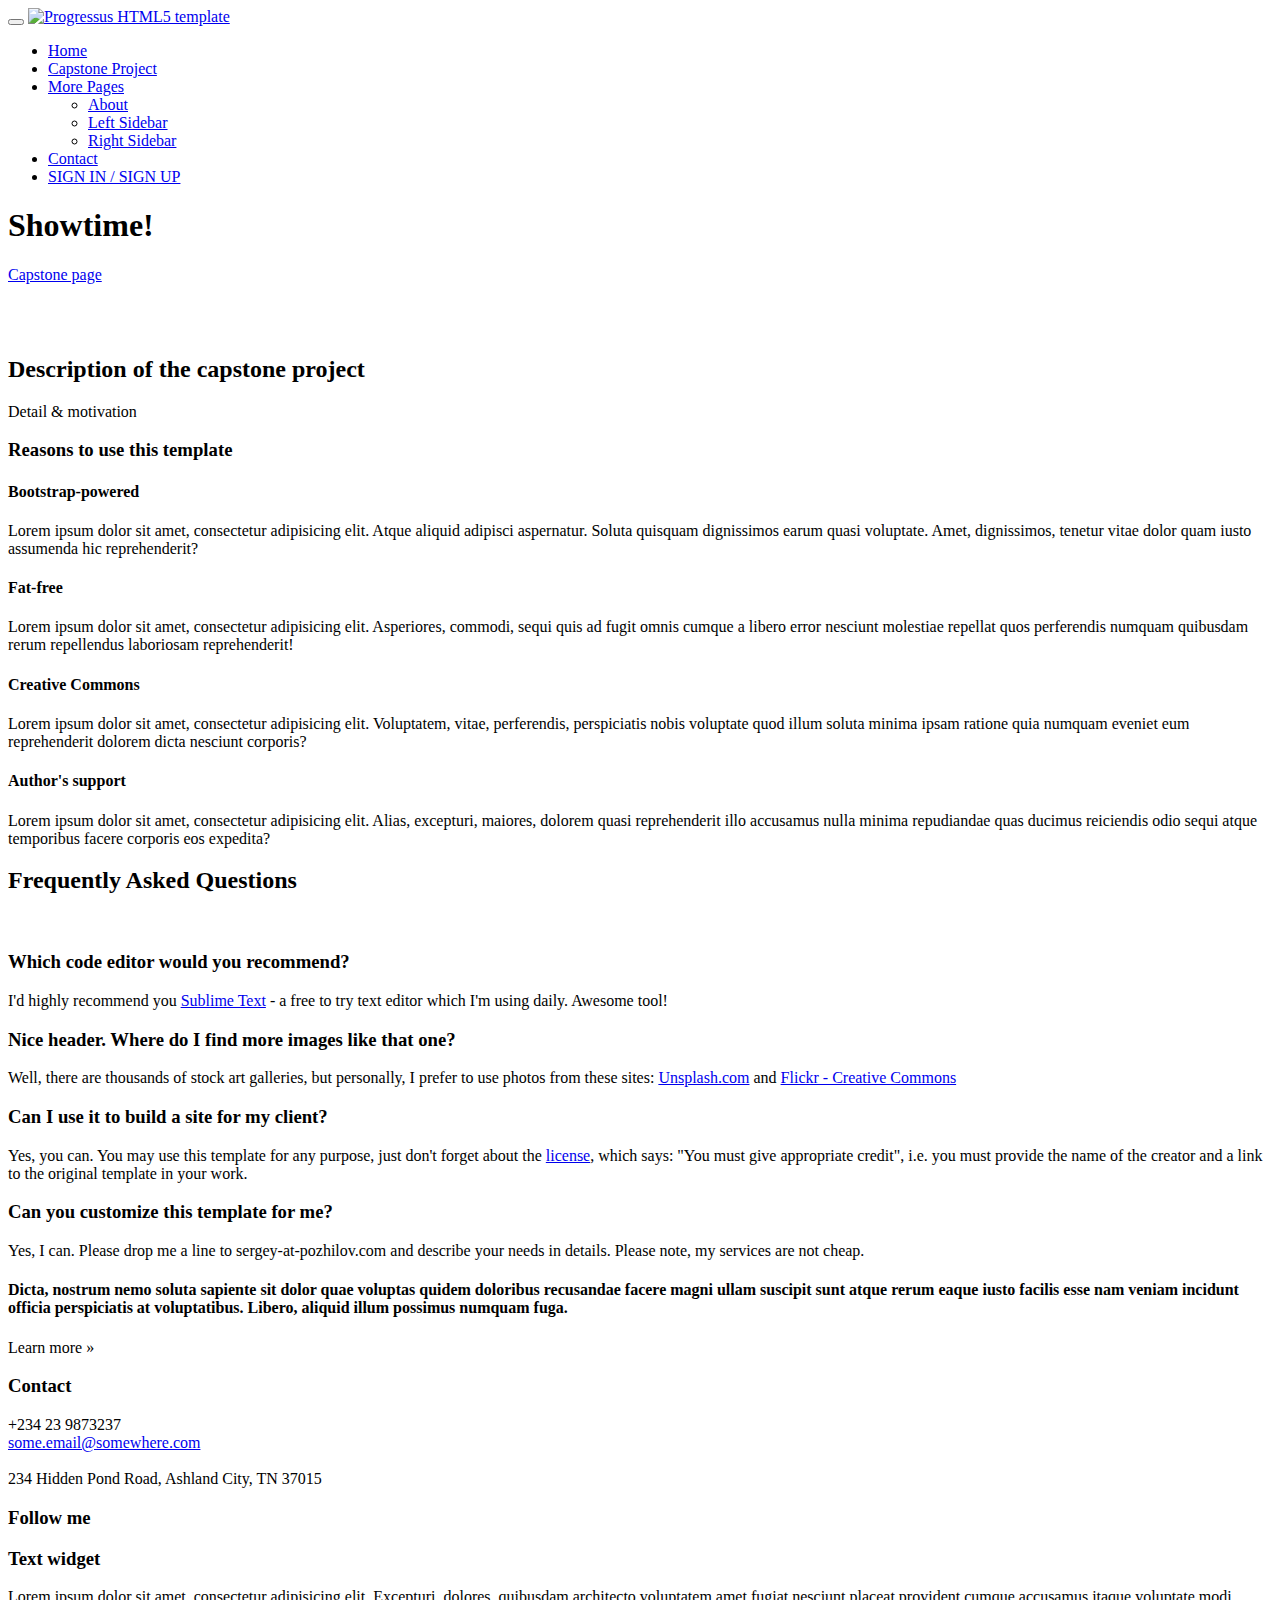
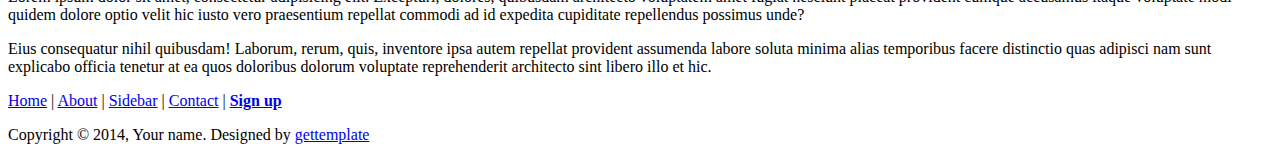
==== templates/index.html @ 7382ffc2 "First commit" ====
<!DOCTYPE html>
<html lang="en">
<head>
	<meta charset="utf-8">
	<meta name="viewport"    content="width=device-width, initial-scale=1.0">
	<meta name="description" content="">
	<meta name="author"      content="Sergey Pozhilov (GetTemplate.com)">
	
	<title>The website for capstone project</title>

	<link rel="shortcut icon" href="static/images/gt_favicon.png">
	
	<link rel="stylesheet" media="screen" href="http://fonts.googleapis.com/css?family=Open+Sans:300,400,700">
	<link rel="stylesheet" href="static/css/bootstrap.min.css">
	<link rel="stylesheet" href="static/css/font-awesome.min.css">

	<!-- Custom styles for our template -->
	<link rel="stylesheet" href="static/css/bootstrap-theme.css" media="screen" >
	<link rel="stylesheet" href="static/css/main2.css">

	<!-- HTML5 shim and Respond.js IE8 support of HTML5 elements and media queries -->
	<!--[if lt IE 9]>
	<script src="static/js/html5shiv.js"></script>
	<script src="static/js/respond.min.js"></script>
	<![endif]-->
</head>

<body class="home">
	<!-- Fixed navbar -->
	<div class="navbar navbar-inverse navbar-fixed-top headroom" >
		<div class="container">
			<div class="navbar-header">
				<!-- Button for smallest screens -->
				<button type="button" class="navbar-toggle" data-toggle="collapse" data-target=".navbar-collapse"><span class="icon-bar"></span> <span class="icon-bar"></span> <span class="icon-bar"></span> </button>
				<a class="navbar-brand" href="/index"><img src="static/images/logo.png" alt="Progressus HTML5 template"></a>
			</div>
			<div class="navbar-collapse collapse">
				<ul class="nav navbar-nav pull-right">
					<li class="active"><a href="/">Home</a></li>
					<li><a href="/mainproject">Capstone Project</a></li>
					<li class="dropdown">
						<a href="#" class="dropdown-toggle" data-toggle="dropdown">More Pages <b class="caret"></b></a>
						<ul class="dropdown-menu">
							<li><a href="about.html">About</a></li>
							<li><a href="sidebar-left.html">Left Sidebar</a></li>
							<li class="active"><a href="sidebar-right.html">Right Sidebar</a></li>
						</ul>
					</li>
					<li><a href="contact.html">Contact</a></li>
					<li><a class="btn" href="signin.html">SIGN IN / SIGN UP</a></li>
				</ul>
			</div><!--/.nav-collapse -->
		</div>
	</div> 
	<!-- /.navbar -->

	<!-- Header -->
	<header id="head">
		<div class="container">
			<div class="row">
				<h1 class="lead">Showtime!</h1>
				<p class="tagline"></p>
				<p><a class="btn btn-action btn-lg" role="button" href='/mainproject'>Capstone page</a></p>
			</div>
		</div>
	</header>
	<!-- /Header -->

	<!-- Intro -->
	<div class="container text-center">
		<br> <br>
		<h2 class="thin">Description of the capstone project</h2>
		<p class="text-muted">
			Detail & motivation
		</p>
	</div>
	<!-- /Intro-->
		
	<!-- Highlights - jumbotron -->
	<div class="jumbotron top-space">
		<div class="container">
			
			<h3 class="text-center thin">Reasons to use this template</h3>
			
			<div class="row">
				<div class="col-md-3 col-sm-6 highlight">
					<div class="h-caption"><h4><i class="fa fa-cogs fa-5"></i>Bootstrap-powered</h4></div>
					<div class="h-body text-center">
						<p>Lorem ipsum dolor sit amet, consectetur adipisicing elit. Atque aliquid adipisci aspernatur. Soluta quisquam dignissimos earum quasi voluptate. Amet, dignissimos, tenetur vitae dolor quam iusto assumenda hic reprehenderit?</p>
					</div>
				</div>
				<div class="col-md-3 col-sm-6 highlight">
					<div class="h-caption"><h4><i class="fa fa-flash fa-5"></i>Fat-free</h4></div>
					<div class="h-body text-center">
						<p>Lorem ipsum dolor sit amet, consectetur adipisicing elit. Asperiores, commodi, sequi quis ad fugit omnis cumque a libero error nesciunt molestiae repellat quos perferendis numquam quibusdam rerum repellendus laboriosam reprehenderit! </p>
					</div>
				</div>
				<div class="col-md-3 col-sm-6 highlight">
					<div class="h-caption"><h4><i class="fa fa-heart fa-5"></i>Creative Commons</h4></div>
					<div class="h-body text-center">
						<p>Lorem ipsum dolor sit amet, consectetur adipisicing elit. Voluptatem, vitae, perferendis, perspiciatis nobis voluptate quod illum soluta minima ipsam ratione quia numquam eveniet eum reprehenderit dolorem dicta nesciunt corporis?</p>
					</div>
				</div>
				<div class="col-md-3 col-sm-6 highlight">
					<div class="h-caption"><h4><i class="fa fa-smile-o fa-5"></i>Author's support</h4></div>
					<div class="h-body text-center">
						<p>Lorem ipsum dolor sit amet, consectetur adipisicing elit. Alias, excepturi, maiores, dolorem quasi reprehenderit illo accusamus nulla minima repudiandae quas ducimus reiciendis odio sequi atque temporibus facere corporis eos expedita? </p>
					</div>
				</div>
			</div> <!-- /row  -->
		
		</div>
	</div>
	<!-- /Highlights -->

	<!-- container -->
	<div class="container">

		<h2 class="text-center top-space">Frequently Asked Questions</h2>
		<br>

		<div class="row">
			<div class="col-sm-6">
				<h3>Which code editor would you recommend?</h3>
				<p>I'd highly recommend you <a href="http://www.sublimetext.com/">Sublime Text</a> - a free to try text editor which I'm using daily. Awesome tool!</p>
			</div>
			<div class="col-sm-6">
				<h3>Nice header. Where do I find more images like that one?</h3>
				<p>
					Well, there are thousands of stock art galleries, but personally, 
					I prefer to use photos from these sites: <a href="http://unsplash.com">Unsplash.com</a> 
					and <a href="http://www.flickr.com/creativecommons/by-2.0/tags/">Flickr - Creative Commons</a></p>
			</div>
		</div> <!-- /row -->

		<div class="row">
			<div class="col-sm-6">
				<h3>Can I use it to build a site for my client?</h3>
				<p>
					Yes, you can. You may use this template for any purpose, just don't forget about the <a href="http://creativecommons.org/licenses/by/3.0/">license</a>, 
					which says: "You must give appropriate credit", i.e. you must provide the name of the creator and a link to the original template in your work. 
				</p>
			</div>
			<div class="col-sm-6">
				<h3>Can you customize this template for me?</h3>
				<p>Yes, I can. Please drop me a line to sergey-at-pozhilov.com and describe your needs in details. Please note, my services are not cheap.</p>
			</div>
		</div> <!-- /row -->

		<div class="jumbotron top-space">
			<h4>Dicta, nostrum nemo soluta sapiente sit dolor quae voluptas quidem doloribus recusandae facere magni ullam suscipit sunt atque rerum eaque iusto facilis esse nam veniam incidunt officia perspiciatis at voluptatibus. Libero, aliquid illum possimus numquam fuga.</h4>
     		<p class="text-right"><a class="btn btn-primary btn-large">Learn more »</a></p>
  		</div>

</div>	<!-- /container -->
	
	<!-- Social links. @TODO: replace by link/instructions in template -->
	<section id="social">
		<div class="container">
			<div class="wrapper clearfix">
				<!-- AddThis Button BEGIN -->
				<div class="addthis_toolbox addthis_default_style">
				<a class="addthis_button_facebook_like" fb:like:layout="button_count"></a>
				<a class="addthis_button_tweet"></a>
				<a class="addthis_button_linkedin_counter"></a>
				<a class="addthis_button_google_plusone" g:plusone:size="medium"></a>
				</div>
				<!-- AddThis Button END -->
			</div>
		</div>
	</section>
	<!-- /social links -->


	<footer id="footer" class="top-space">

		<div class="footer1">
			<div class="container">
				<div class="row">
					
					<div class="col-md-3 widget">
						<h3 class="widget-title">Contact</h3>
						<div class="widget-body">
							<p>+234 23 9873237<br>
								<a href="mailto:#">some.email@somewhere.com</a><br>
								<br>
								234 Hidden Pond Road, Ashland City, TN 37015
							</p>	
						</div>
					</div>

					<div class="col-md-3 widget">
						<h3 class="widget-title">Follow me</h3>
						<div class="widget-body">
							<p class="follow-me-icons">
								<a href=""><i class="fa fa-twitter fa-2"></i></a>
								<a href=""><i class="fa fa-dribbble fa-2"></i></a>
								<a href=""><i class="fa fa-github fa-2"></i></a>
								<a href=""><i class="fa fa-facebook fa-2"></i></a>
							</p>	
						</div>
					</div>

					<div class="col-md-6 widget">
						<h3 class="widget-title">Text widget</h3>
						<div class="widget-body">
							<p>Lorem ipsum dolor sit amet, consectetur adipisicing elit. Excepturi, dolores, quibusdam architecto voluptatem amet fugiat nesciunt placeat provident cumque accusamus itaque voluptate modi quidem dolore optio velit hic iusto vero praesentium repellat commodi ad id expedita cupiditate repellendus possimus unde?</p>
							<p>Eius consequatur nihil quibusdam! Laborum, rerum, quis, inventore ipsa autem repellat provident assumenda labore soluta minima alias temporibus facere distinctio quas adipisci nam sunt explicabo officia tenetur at ea quos doloribus dolorum voluptate reprehenderit architecto sint libero illo et hic.</p>
						</div>
					</div>

				</div> <!-- /row of widgets -->
			</div>
		</div>

		<div class="footer2">
			<div class="container">
				<div class="row">
					
					<div class="col-md-6 widget">
						<div class="widget-body">
							<p class="simplenav">
								<a href="#">Home</a> | 
								<a href="about.html">About</a> |
								<a href="sidebar-right.html">Sidebar</a> |
								<a href="contact.html">Contact</a> |
								<b><a href="signup.html">Sign up</a></b>
							</p>
						</div>
					</div>

					<div class="col-md-6 widget">
						<div class="widget-body">
							<p class="text-right">
								Copyright &copy; 2014, Your name. Designed by <a href="http://gettemplate.com/" rel="designer">gettemplate</a> 
							</p>
						</div>
					</div>

				</div> <!-- /row of widgets -->
			</div>
		</div>

	</footer>	
		




	<!-- JavaScript libs are placed at the end of the document so the pages load faster -->
	<script src="http://ajax.googleapis.com/ajax/libs/jquery/1.10.2/jquery.min.js"></script>
	<script src="http://netdna.bootstrapcdn.com/bootstrap/3.0.0/js/bootstrap.min.js"></script>
	<script src="static/js/headroom.min.js"></script>
	<script src="static/js/jQuery.headroom.min.js"></script>
	<script src="static/js/template.js"></script>
</body>
</html>
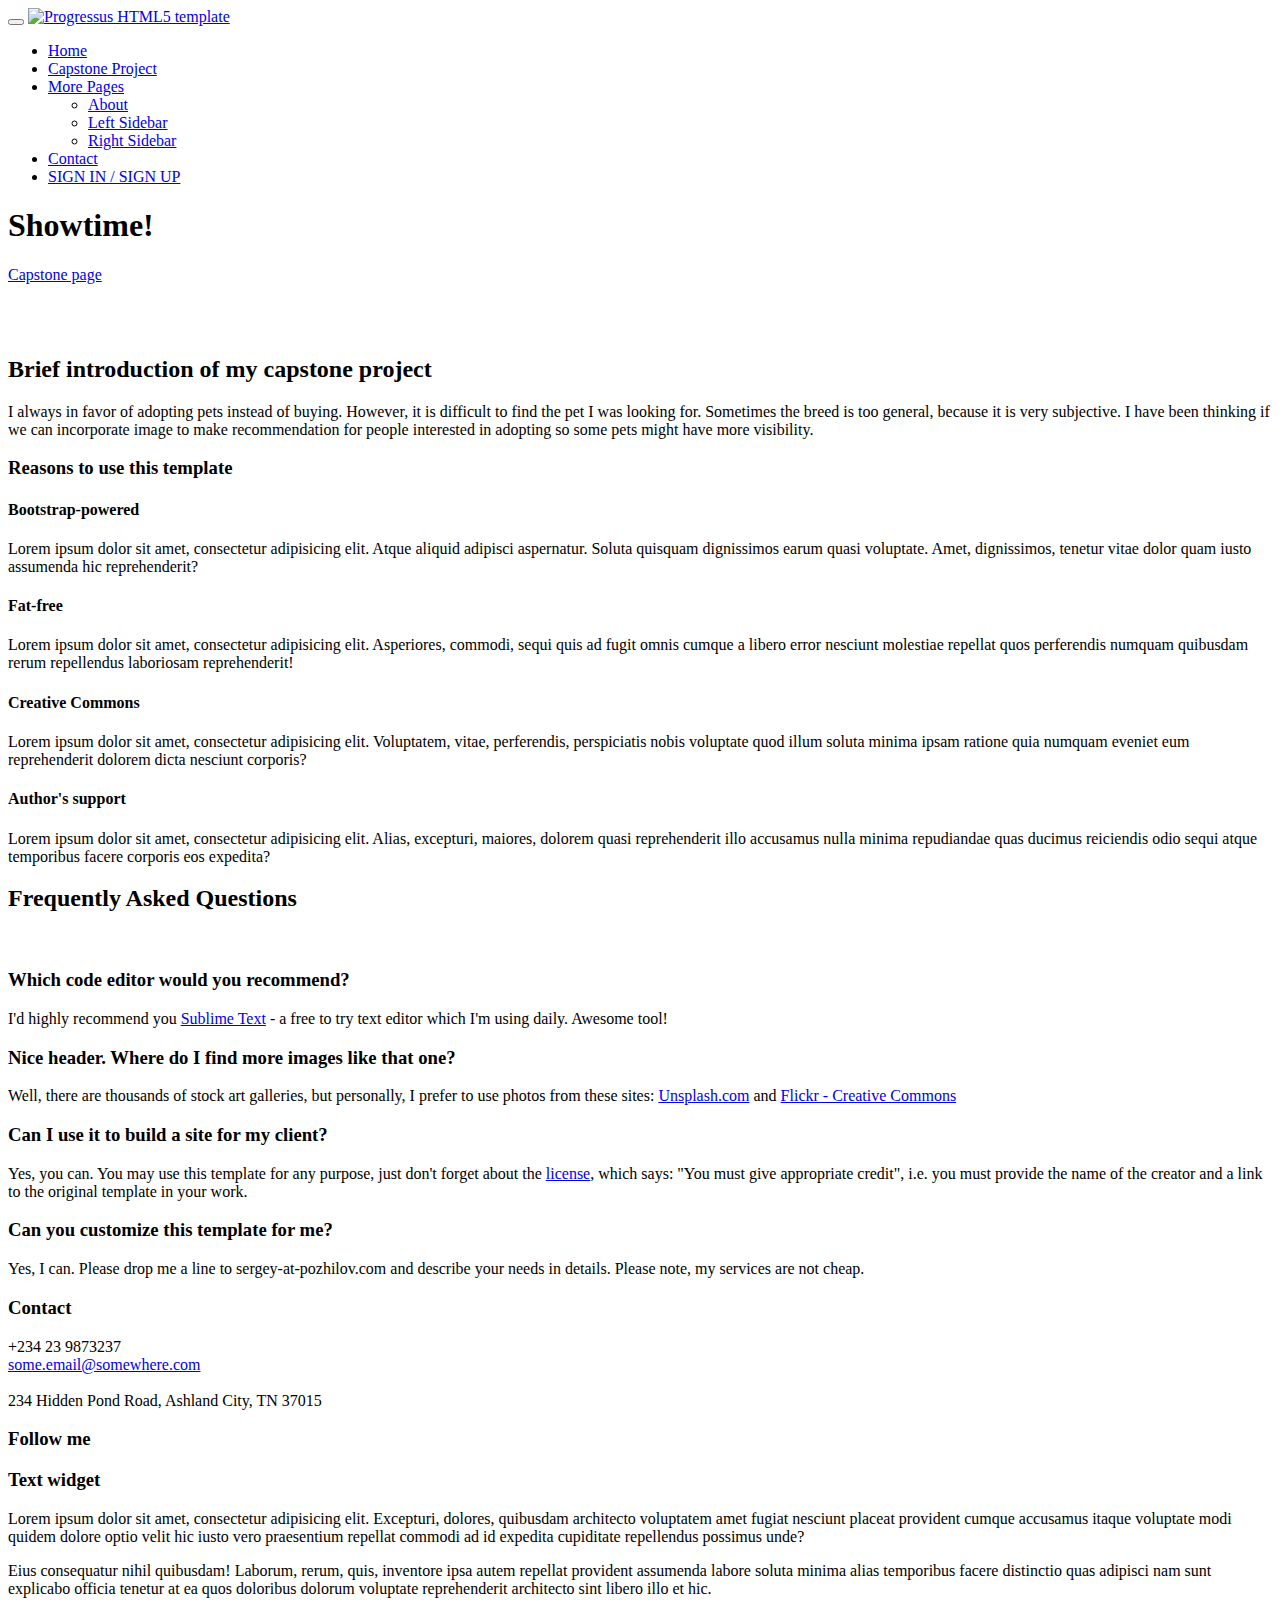
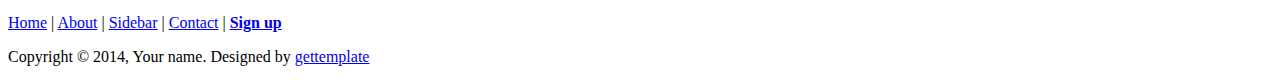
==== commit 7092da0e: "clean up content" ====
--- a/templates/index.html
+++ b/templates/index.html
@@ -69,9 +69,13 @@
 	<!-- Intro -->
 	<div class="container text-center">
 		<br> <br>
-		<h2 class="thin">Description of the capstone project</h2>
+		<h2 class="thin">Brief introduction of my capstone project</h2>
 		<p class="text-muted">
-			Detail & motivation
+			I always in favor of adopting pets instead of buying. 
+			However, it is difficult to find the pet I was looking for. 
+			Sometimes the breed is too general, because it is very subjective. 
+			I have been thinking if we can incorporate image to make recommendation for 
+			people interested in adopting so some pets might have more visibility.
 		</p>
 	</div>
 	<!-- /Intro-->
@@ -146,11 +150,6 @@
 				<p>Yes, I can. Please drop me a line to sergey-at-pozhilov.com and describe your needs in details. Please note, my services are not cheap.</p>
 			</div>
 		</div> <!-- /row -->
-
-		<div class="jumbotron top-space">
-			<h4>Dicta, nostrum nemo soluta sapiente sit dolor quae voluptas quidem doloribus recusandae facere magni ullam suscipit sunt atque rerum eaque iusto facilis esse nam veniam incidunt officia perspiciatis at voluptatibus. Libero, aliquid illum possimus numquam fuga.</h4>
-     		<p class="text-right"><a class="btn btn-primary btn-large">Learn more »</a></p>
-  		</div>
 
 </div>	<!-- /container -->
 	
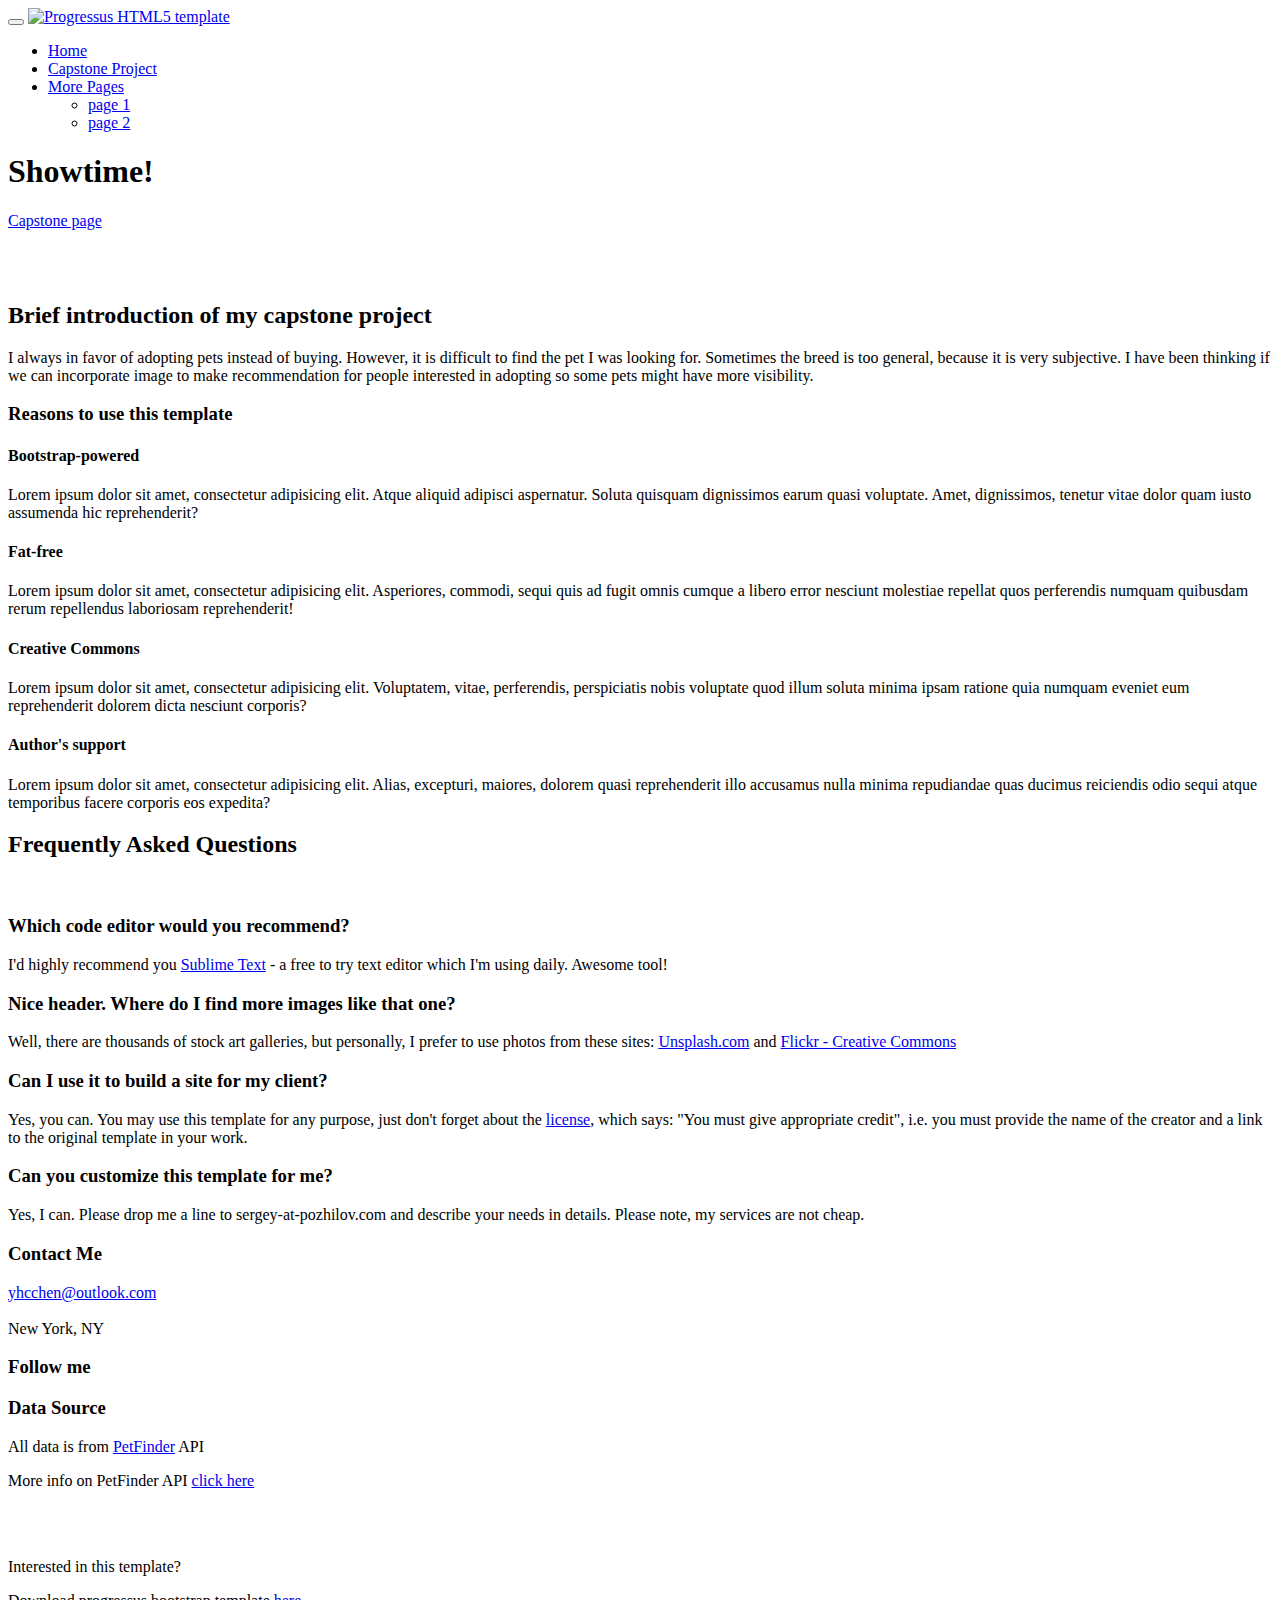
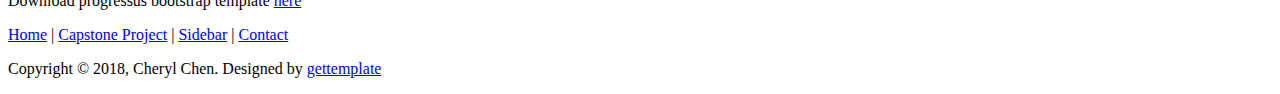
==== commit 52940d57: "modify minor description" ====
--- a/templates/index.html
+++ b/templates/index.html
@@ -41,13 +41,10 @@
 					<li class="dropdown">
 						<a href="#" class="dropdown-toggle" data-toggle="dropdown">More Pages <b class="caret"></b></a>
 						<ul class="dropdown-menu">
-							<li><a href="about.html">About</a></li>
-							<li><a href="sidebar-left.html">Left Sidebar</a></li>
-							<li class="active"><a href="sidebar-right.html">Right Sidebar</a></li>
+							<li><a href="#">page 1</a></li>
+							<li class="active"><a href="#">page 2</a></li>
 						</ul>
 					</li>
-					<li><a href="contact.html">Contact</a></li>
-					<li><a class="btn" href="signin.html">SIGN IN / SIGN UP</a></li>
 				</ul>
 			</div><!--/.nav-collapse -->
 		</div>
@@ -178,12 +175,11 @@
 				<div class="row">
 					
 					<div class="col-md-3 widget">
-						<h3 class="widget-title">Contact</h3>
-						<div class="widget-body">
-							<p>+234 23 9873237<br>
-								<a href="mailto:#">some.email@somewhere.com</a><br>
+						<h3 class="widget-title">Contact Me</h3>
+						<div class="widget-body">
+							<p><a href="mailto:yhcchen@outlook.com">yhcchen@outlook.com</a><br>
 								<br>
-								234 Hidden Pond Road, Ashland City, TN 37015
+								New York, NY
 							</p>	
 						</div>
 					</div>
@@ -192,20 +188,25 @@
 						<h3 class="widget-title">Follow me</h3>
 						<div class="widget-body">
 							<p class="follow-me-icons">
-								<a href=""><i class="fa fa-twitter fa-2"></i></a>
-								<a href=""><i class="fa fa-dribbble fa-2"></i></a>
-								<a href=""><i class="fa fa-github fa-2"></i></a>
-								<a href=""><i class="fa fa-facebook fa-2"></i></a>
+								<a href="https://www.github.com/shuu8271" target=_blank><i class="fa fa-github fa-2"></i></a>
 							</p>	
 						</div>
 					</div>
 
 					<div class="col-md-6 widget">
-						<h3 class="widget-title">Text widget</h3>
-						<div class="widget-body">
-							<p>Lorem ipsum dolor sit amet, consectetur adipisicing elit. Excepturi, dolores, quibusdam architecto voluptatem amet fugiat nesciunt placeat provident cumque accusamus itaque voluptate modi quidem dolore optio velit hic iusto vero praesentium repellat commodi ad id expedita cupiditate repellendus possimus unde?</p>
-							<p>Eius consequatur nihil quibusdam! Laborum, rerum, quis, inventore ipsa autem repellat provident assumenda labore soluta minima alias temporibus facere distinctio quas adipisci nam sunt explicabo officia tenetur at ea quos doloribus dolorum voluptate reprehenderit architecto sint libero illo et hic.</p>
-						</div>
+						<h3 class="widget-title">Data Source</h3>
+						<div class="widget-body">
+							<p>All data is from <a href="https://www.petfinder.com" target=_blank>PetFinder</a> API</p>
+							<p>More info on PetFinder API <a href="https://www.petfinder.com/developers/api-docs" target=_blank>click here</a></p>
+							<br><br>
+						</div>
+
+						<p class="widget-title">Interested in this template?</p>
+						<div class="widget-body">
+							Download progressus bootstrap template 
+								<a href="https://www.gettemplate.com/demo/progressus/index.html" target=_blank>here</a>
+						</div>
+
 					</div>
 
 				</div> <!-- /row of widgets -->
@@ -219,11 +220,10 @@
 					<div class="col-md-6 widget">
 						<div class="widget-body">
 							<p class="simplenav">
-								<a href="#">Home</a> | 
-								<a href="about.html">About</a> |
+								<a href="/">Home</a> | 
+								<a href="/mainproject">Capstone Project</a> |
 								<a href="sidebar-right.html">Sidebar</a> |
-								<a href="contact.html">Contact</a> |
-								<b><a href="signup.html">Sign up</a></b>
+								<a href="contact.html">Contact</a>
 							</p>
 						</div>
 					</div>
@@ -231,7 +231,7 @@
 					<div class="col-md-6 widget">
 						<div class="widget-body">
 							<p class="text-right">
-								Copyright &copy; 2014, Your name. Designed by <a href="http://gettemplate.com/" rel="designer">gettemplate</a> 
+								Copyright &copy; 2018, Cheryl Chen. Designed by <a href="http://gettemplate.com/" rel="designer">gettemplate</a> 
 							</p>
 						</div>
 					</div>
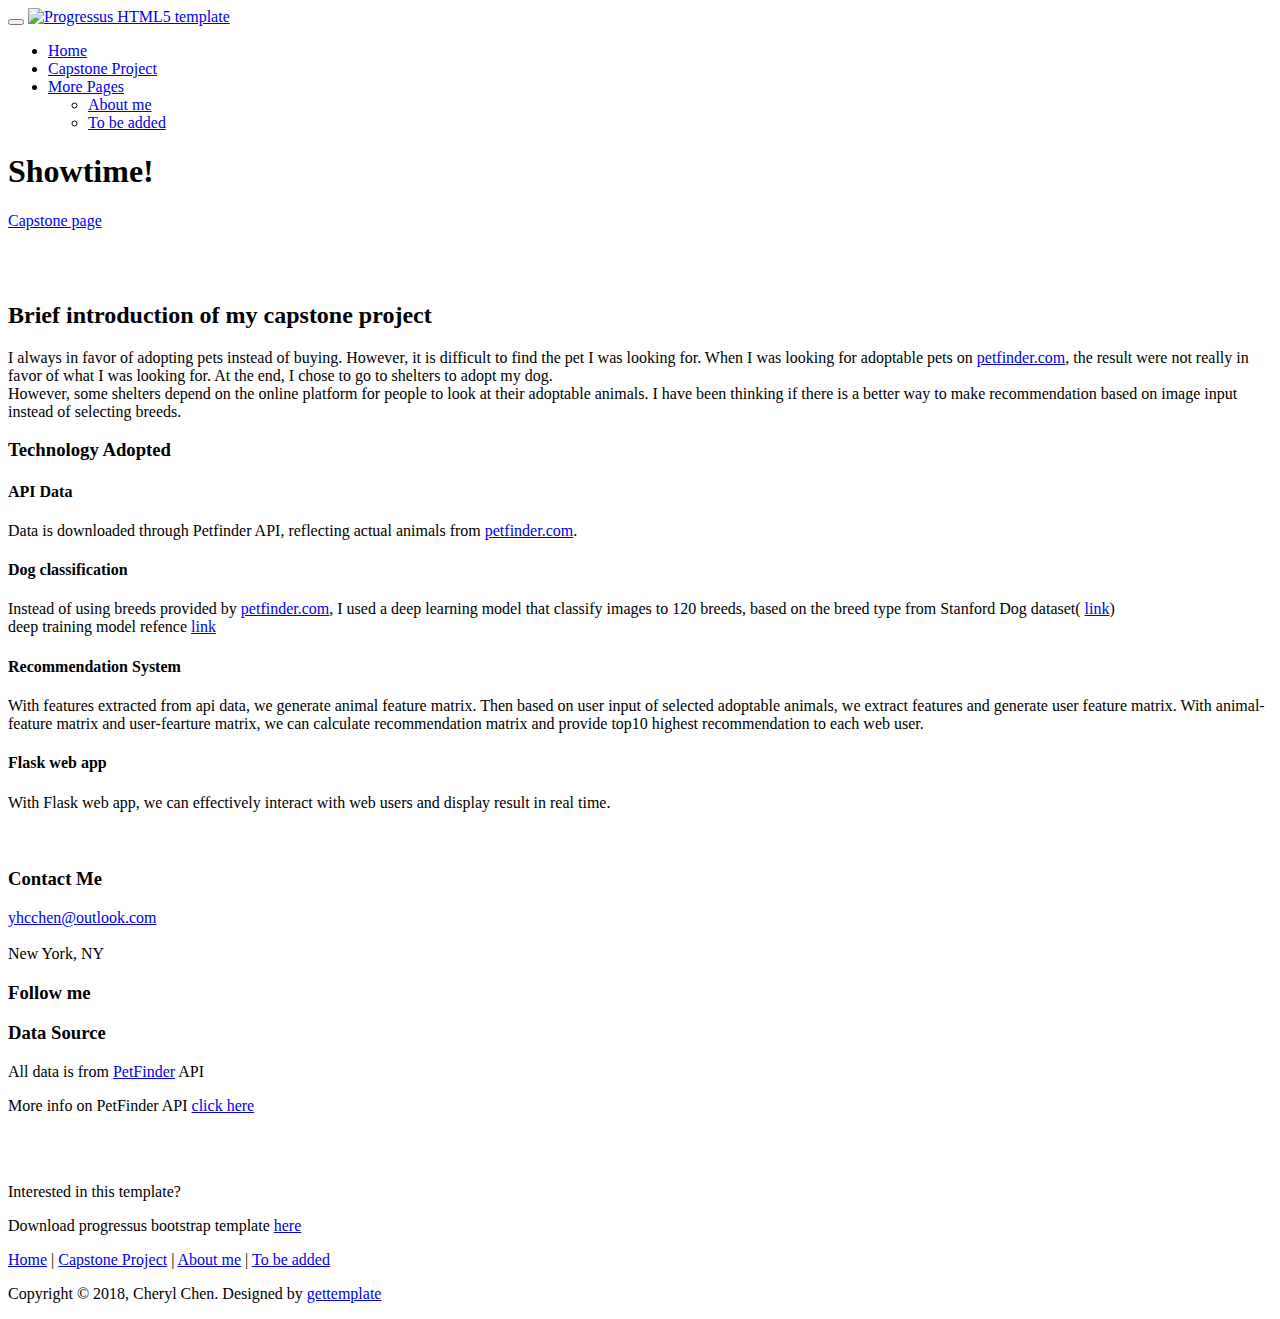
==== commit 00f10c3a: "adding description to the result page" ====
--- a/templates/index.html
+++ b/templates/index.html
@@ -5,11 +5,11 @@
 	<meta name="viewport"    content="width=device-width, initial-scale=1.0">
 	<meta name="description" content="">
 	<meta name="author"      content="Sergey Pozhilov (GetTemplate.com)">
-	
+
 	<title>The website for capstone project</title>
 
 	<link rel="shortcut icon" href="static/images/gt_favicon.png">
-	
+
 	<link rel="stylesheet" media="screen" href="http://fonts.googleapis.com/css?family=Open+Sans:300,400,700">
 	<link rel="stylesheet" href="static/css/bootstrap.min.css">
 	<link rel="stylesheet" href="static/css/font-awesome.min.css">
@@ -41,14 +41,14 @@
 					<li class="dropdown">
 						<a href="#" class="dropdown-toggle" data-toggle="dropdown">More Pages <b class="caret"></b></a>
 						<ul class="dropdown-menu">
-							<li><a href="#">page 1</a></li>
-							<li class="active"><a href="#">page 2</a></li>
+							<li><a href="#">About me</a></li>
+							<li><a href="#">To be added</a></li>
 						</ul>
 					</li>
 				</ul>
 			</div><!--/.nav-collapse -->
 		</div>
-	</div> 
+	</div>
 	<!-- /.navbar -->
 
 	<!-- Header -->
@@ -68,48 +68,66 @@
 		<br> <br>
 		<h2 class="thin">Brief introduction of my capstone project</h2>
 		<p class="text-muted">
-			I always in favor of adopting pets instead of buying. 
-			However, it is difficult to find the pet I was looking for. 
-			Sometimes the breed is too general, because it is very subjective. 
-			I have been thinking if we can incorporate image to make recommendation for 
-			people interested in adopting so some pets might have more visibility.
+			I always in favor of adopting pets instead of buying.
+			However, it is difficult to find the pet I was looking for.
+			When I was looking for adoptable pets on
+			<a href="http://www.petfinder.com" target=_blank>petfinder.com</a>,
+			the result were not really in favor of what I was looking for. At the end,
+			I chose to go to shelters to adopt my dog.
+			<br>However, some shelters depend on the online platform for people to
+			look at their adoptable animals. I have been thinking if there is a
+			better way to make recommendation based on image input instead of selecting
+			breeds.
 		</p>
 	</div>
 	<!-- /Intro-->
-		
+
 	<!-- Highlights - jumbotron -->
 	<div class="jumbotron top-space">
 		<div class="container">
-			
-			<h3 class="text-center thin">Reasons to use this template</h3>
-			
+
+			<h3 class="text-center thin">Technology Adopted</h3>
+
 			<div class="row">
 				<div class="col-md-3 col-sm-6 highlight">
-					<div class="h-caption"><h4><i class="fa fa-cogs fa-5"></i>Bootstrap-powered</h4></div>
-					<div class="h-body text-center">
-						<p>Lorem ipsum dolor sit amet, consectetur adipisicing elit. Atque aliquid adipisci aspernatur. Soluta quisquam dignissimos earum quasi voluptate. Amet, dignissimos, tenetur vitae dolor quam iusto assumenda hic reprehenderit?</p>
-					</div>
-				</div>
-				<div class="col-md-3 col-sm-6 highlight">
-					<div class="h-caption"><h4><i class="fa fa-flash fa-5"></i>Fat-free</h4></div>
-					<div class="h-body text-center">
-						<p>Lorem ipsum dolor sit amet, consectetur adipisicing elit. Asperiores, commodi, sequi quis ad fugit omnis cumque a libero error nesciunt molestiae repellat quos perferendis numquam quibusdam rerum repellendus laboriosam reprehenderit! </p>
-					</div>
-				</div>
-				<div class="col-md-3 col-sm-6 highlight">
-					<div class="h-caption"><h4><i class="fa fa-heart fa-5"></i>Creative Commons</h4></div>
-					<div class="h-body text-center">
-						<p>Lorem ipsum dolor sit amet, consectetur adipisicing elit. Voluptatem, vitae, perferendis, perspiciatis nobis voluptate quod illum soluta minima ipsam ratione quia numquam eveniet eum reprehenderit dolorem dicta nesciunt corporis?</p>
-					</div>
-				</div>
-				<div class="col-md-3 col-sm-6 highlight">
-					<div class="h-caption"><h4><i class="fa fa-smile-o fa-5"></i>Author's support</h4></div>
-					<div class="h-body text-center">
-						<p>Lorem ipsum dolor sit amet, consectetur adipisicing elit. Alias, excepturi, maiores, dolorem quasi reprehenderit illo accusamus nulla minima repudiandae quas ducimus reiciendis odio sequi atque temporibus facere corporis eos expedita? </p>
+					<div class="h-caption"><h4><i class="fa fa-cogs fa-5"></i>API Data</h4></div>
+					<div class="h-body text-center">
+						<p>Data is downloaded through Petfinder API, reflecting actual animals
+							from <a href="http://www.petfinder.com" target=_blank>petfinder.com</a>.
+						</p>
+					</div>
+				</div>
+				<div class="col-md-3 col-sm-6 highlight">
+					<div class="h-caption"><h4><i class="fa fa-flash fa-5"></i>Dog classification</h4></div>
+					<div class="h-body text-center">
+						<p>Instead of using breeds provided by
+							 <a href="http://www.petfinder.com" target=_blank>petfinder.com</a>,
+							 I used a deep learning model that classify images to 120 breeds,
+							 based on the breed type from Stanford Dog dataset(
+							 <a href="http://vision.stanford.edu/aditya86/ImageNetDogs/main.html" target="_blank">link</a>)
+							 <br> deep training model refence <a href="https://towardsdatascience.com/dog-breed-classification-hands-on-approach-b5e4f88c333e" target="_blank">link</a>
+						</p>
+					</div>
+				</div>
+				<div class="col-md-3 col-sm-6 highlight">
+					<div class="h-caption"><h4><i class="fa fa-heart fa-5"></i>Recommendation System</h4></div>
+					<div class="h-body text-center">
+						<p>With features extracted from api data, we generate animal feature matrix. Then based on
+							user input of selected adoptable animals, we extract features and generate user feature matrix.
+							With animal-feature matrix and user-fearture matrix, we can calculate recommendation matrix and
+							provide top10 highest recommendation to each web user.
+						</p>
+					</div>
+				</div>
+				<div class="col-md-3 col-sm-6 highlight">
+					<div class="h-caption"><h4><i class="fa fa-smile-o fa-5"></i>Flask web app</h4></div>
+					<div class="h-body text-center">
+						<p>With Flask web app, we can effectively interact with web users and display
+						result in real time.</p>
 					</div>
 				</div>
 			</div> <!-- /row  -->
-		
+
 		</div>
 	</div>
 	<!-- /Highlights -->
@@ -117,39 +135,23 @@
 	<!-- container -->
 	<div class="container">
 
-		<h2 class="text-center top-space">Frequently Asked Questions</h2>
+		<h2 class="text-center top-space"></h2>
 		<br>
 
 		<div class="row">
 			<div class="col-sm-6">
-				<h3>Which code editor would you recommend?</h3>
-				<p>I'd highly recommend you <a href="http://www.sublimetext.com/">Sublime Text</a> - a free to try text editor which I'm using daily. Awesome tool!</p>
+				<h3></h3>
+				<p></p>
 			</div>
 			<div class="col-sm-6">
-				<h3>Nice header. Where do I find more images like that one?</h3>
+				<h3></h3>
 				<p>
-					Well, there are thousands of stock art galleries, but personally, 
-					I prefer to use photos from these sites: <a href="http://unsplash.com">Unsplash.com</a> 
-					and <a href="http://www.flickr.com/creativecommons/by-2.0/tags/">Flickr - Creative Commons</a></p>
+				</p>
 			</div>
 		</div> <!-- /row -->
 
-		<div class="row">
-			<div class="col-sm-6">
-				<h3>Can I use it to build a site for my client?</h3>
-				<p>
-					Yes, you can. You may use this template for any purpose, just don't forget about the <a href="http://creativecommons.org/licenses/by/3.0/">license</a>, 
-					which says: "You must give appropriate credit", i.e. you must provide the name of the creator and a link to the original template in your work. 
-				</p>
-			</div>
-			<div class="col-sm-6">
-				<h3>Can you customize this template for me?</h3>
-				<p>Yes, I can. Please drop me a line to sergey-at-pozhilov.com and describe your needs in details. Please note, my services are not cheap.</p>
-			</div>
-		</div> <!-- /row -->
-
 </div>	<!-- /container -->
-	
+
 	<!-- Social links. @TODO: replace by link/instructions in template -->
 	<section id="social">
 		<div class="container">
@@ -173,14 +175,14 @@
 		<div class="footer1">
 			<div class="container">
 				<div class="row">
-					
+
 					<div class="col-md-3 widget">
 						<h3 class="widget-title">Contact Me</h3>
 						<div class="widget-body">
 							<p><a href="mailto:yhcchen@outlook.com">yhcchen@outlook.com</a><br>
 								<br>
 								New York, NY
-							</p>	
+							</p>
 						</div>
 					</div>
 
@@ -189,7 +191,7 @@
 						<div class="widget-body">
 							<p class="follow-me-icons">
 								<a href="https://www.github.com/shuu8271" target=_blank><i class="fa fa-github fa-2"></i></a>
-							</p>	
+							</p>
 						</div>
 					</div>
 
@@ -203,7 +205,7 @@
 
 						<p class="widget-title">Interested in this template?</p>
 						<div class="widget-body">
-							Download progressus bootstrap template 
+							Download progressus bootstrap template
 								<a href="https://www.gettemplate.com/demo/progressus/index.html" target=_blank>here</a>
 						</div>
 
@@ -216,14 +218,14 @@
 		<div class="footer2">
 			<div class="container">
 				<div class="row">
-					
+
 					<div class="col-md-6 widget">
 						<div class="widget-body">
 							<p class="simplenav">
-								<a href="/">Home</a> | 
+								<a href="/">Home</a> |
 								<a href="/mainproject">Capstone Project</a> |
-								<a href="sidebar-right.html">Sidebar</a> |
-								<a href="contact.html">Contact</a>
+								<a href="sidebar-right.html">About me</a> |
+								<a href="contact.html">To be added</a>
 							</p>
 						</div>
 					</div>
@@ -231,7 +233,7 @@
 					<div class="col-md-6 widget">
 						<div class="widget-body">
 							<p class="text-right">
-								Copyright &copy; 2018, Cheryl Chen. Designed by <a href="http://gettemplate.com/" rel="designer">gettemplate</a> 
+								Copyright &copy; 2018, Cheryl Chen. Designed by <a href="http://gettemplate.com/" rel="designer">gettemplate</a>
 							</p>
 						</div>
 					</div>
@@ -240,10 +242,7 @@
 			</div>
 		</div>
 
-	</footer>	
-		
-
-
+	</footer>
 
 
 	<!-- JavaScript libs are placed at the end of the document so the pages load faster -->
@@ -253,4 +252,4 @@
 	<script src="static/js/jQuery.headroom.min.js"></script>
 	<script src="static/js/template.js"></script>
 </body>
-</html>+</html>
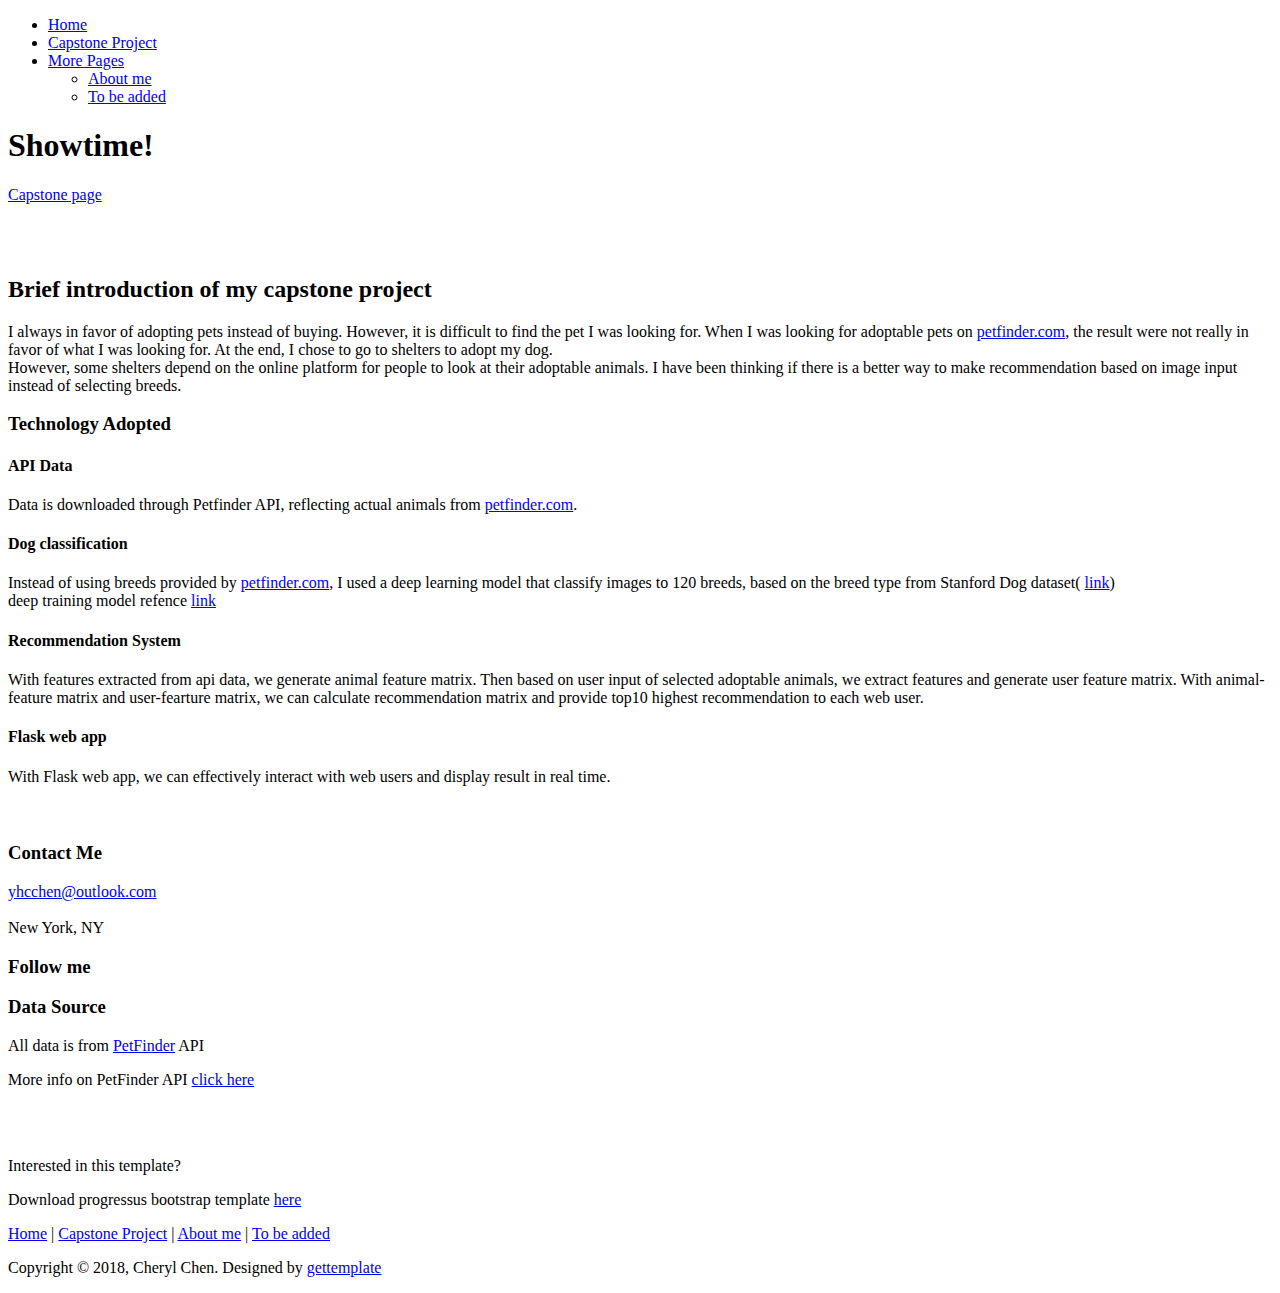
==== commit 77b16285: "remove unwanted icon" ====
--- a/templates/index.html
+++ b/templates/index.html
@@ -29,11 +29,6 @@
 	<!-- Fixed navbar -->
 	<div class="navbar navbar-inverse navbar-fixed-top headroom" >
 		<div class="container">
-			<div class="navbar-header">
-				<!-- Button for smallest screens -->
-				<button type="button" class="navbar-toggle" data-toggle="collapse" data-target=".navbar-collapse"><span class="icon-bar"></span> <span class="icon-bar"></span> <span class="icon-bar"></span> </button>
-				<a class="navbar-brand" href="/index"><img src="static/images/logo.png" alt="Progressus HTML5 template"></a>
-			</div>
 			<div class="navbar-collapse collapse">
 				<ul class="nav navbar-nav pull-right">
 					<li class="active"><a href="/">Home</a></li>
